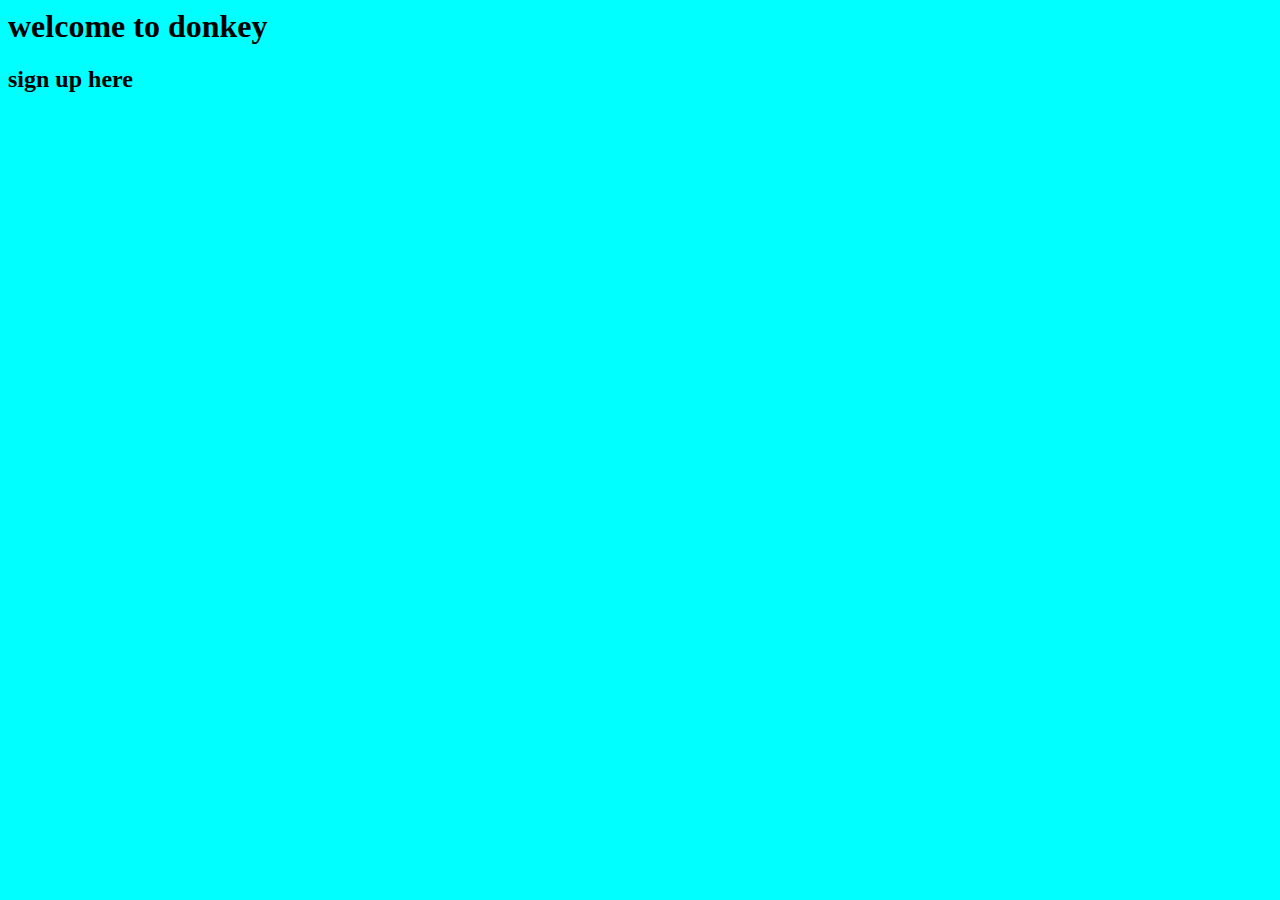
==== index.html @ d9279798 "started sign up page" ====
<html>
    <head>
        <title>
            Donkey
        </title>

    </head>
    <body style="background-color: aqua;">
        <div class="sign_up">
        <h1 >welcome to donkey</h1>
        <h2>sign up here</h2>
        </div>
    </body>
</html>
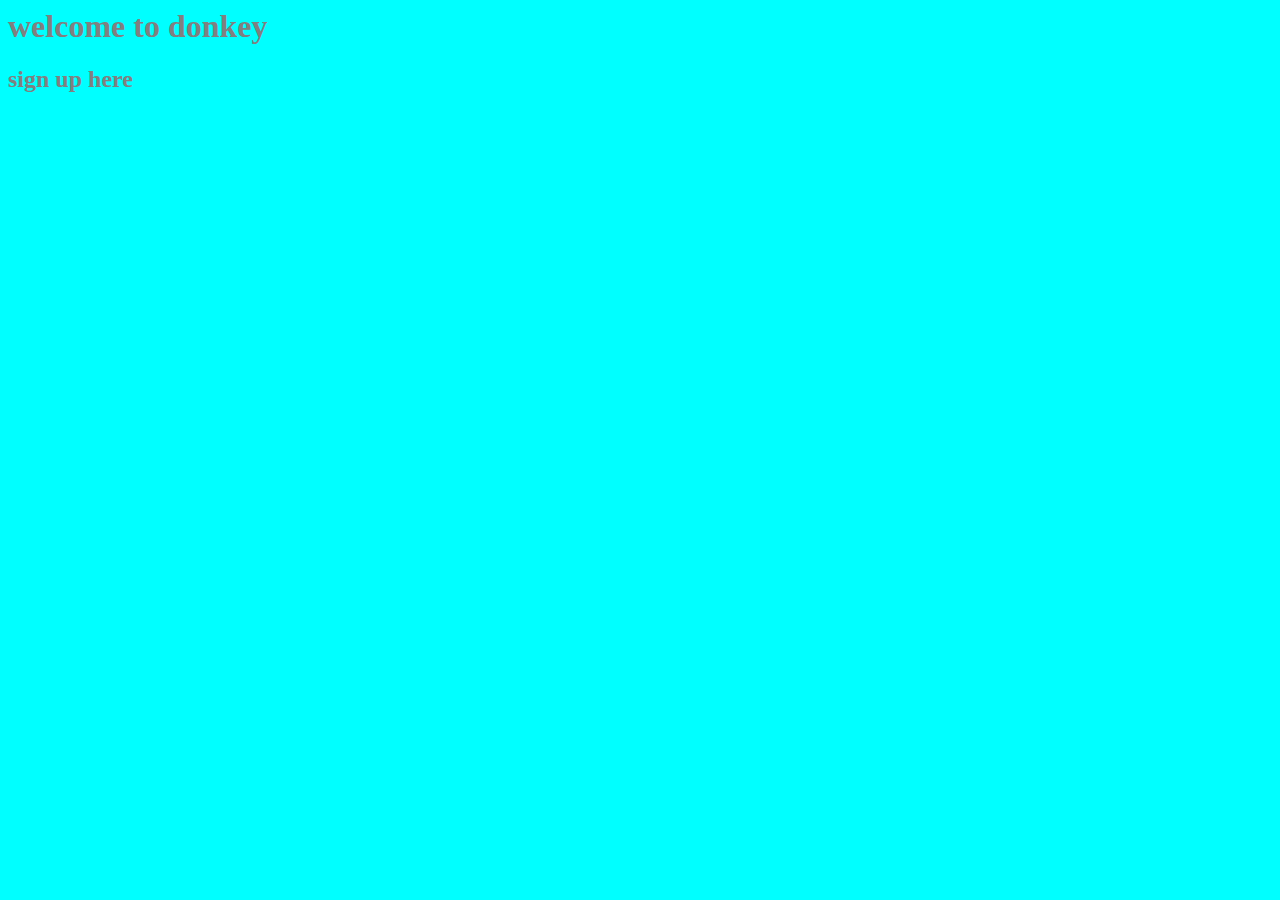
==== commit 0a0e2c21: "fixed css... again" ====
--- a/index.html
+++ b/index.html
@@ -3,7 +3,7 @@
         <title>
             Donkey
         </title>
-
+        <link rel="stylesheet" type="text/css" href="style.css">
     </head>
     <body style="background-color: aqua;">
         <div class="sign_up">
--- a/style.css
+++ b/style.css
@@ -0,0 +1,3 @@
+.sign_up{
+    color: grey;
+}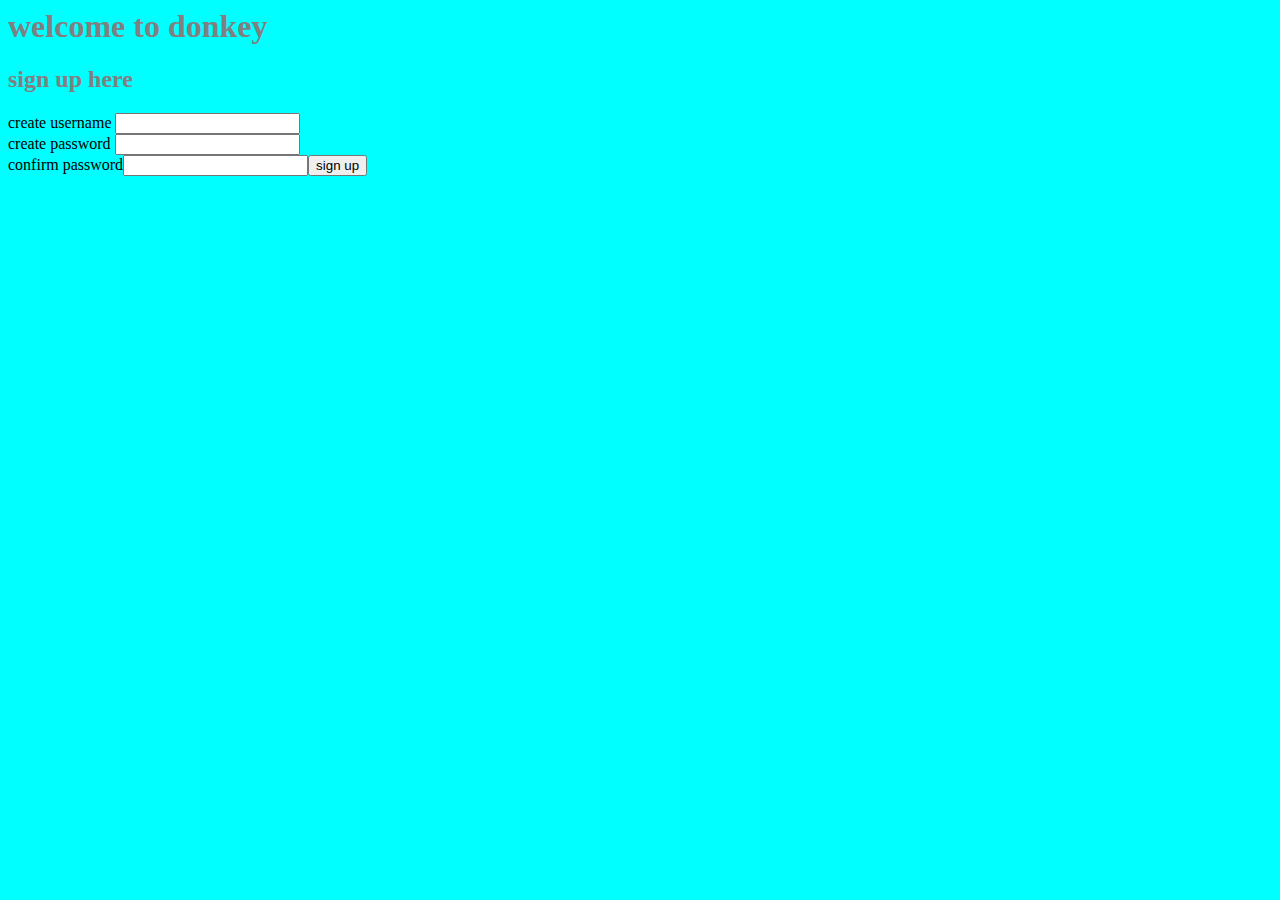
==== commit 30e28333: "added inputs" ====
--- a/index.html
+++ b/index.html
@@ -10,5 +10,13 @@
         <h1 >welcome to donkey</h1>
         <h2>sign up here</h2>
         </div>
+        <lable>create username  <input type="text" id ="userNameInput"></lable>
+        <br>
+        <lable>create password  <input type ="text" id ="passwordInput"></lable>
+        <br>
+        <lable>confirm password<input type ="text" id="confirmPassword"><button type ="button" id="signUp">sign up</button></lable>
     </body>
+    <script>
+
+    </script>
 </html>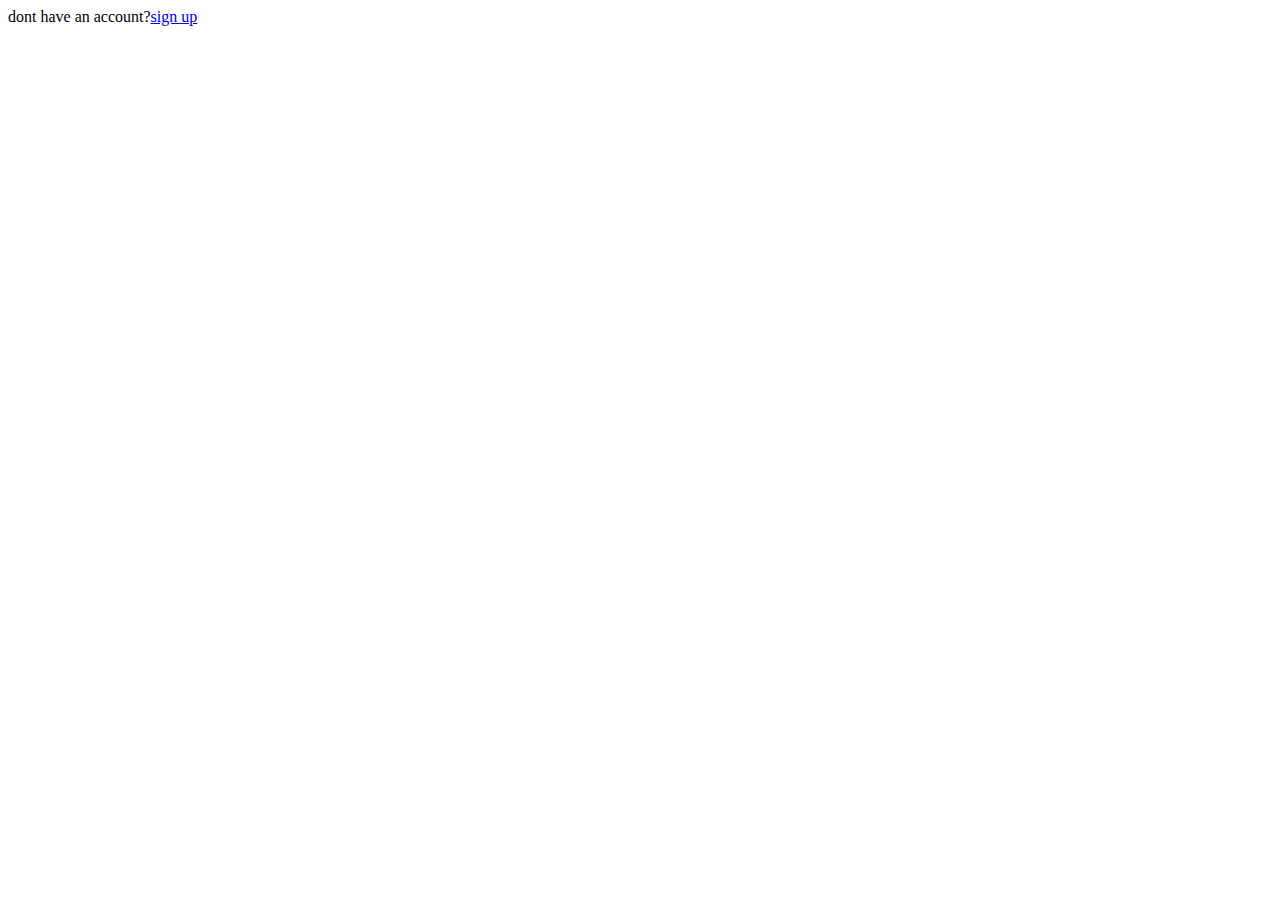
==== commit fd345e94: "added lots, php still not working" ====
--- a/index.html
+++ b/index.html
@@ -1,22 +1,12 @@
 <html>
     <head>
-        <title>
-            Donkey
-        </title>
-        <link rel="stylesheet" type="text/css" href="style.css">
+        <title>Donkey</title>
     </head>
-    <body style="background-color: aqua;">
-        <div class="sign_up">
-        <h1 >welcome to donkey</h1>
-        <h2>sign up here</h2>
-        </div>
-        <lable>create username  <input type="text" id ="userNameInput"></lable>
-        <br>
-        <lable>create password  <input type ="text" id ="passwordInput"></lable>
-        <br>
-        <lable>confirm password<input type ="text" id="confirmPassword"><button type ="button" id="signUp">sign up</button></lable>
+    <body>
+        <form action="connect.php" action="post">
+            
+
+        </form>
+        <p>dont have an account?<a href="sign_up.html">sign up</a></p>
     </body>
-    <script>
-
-    </script>
 </html>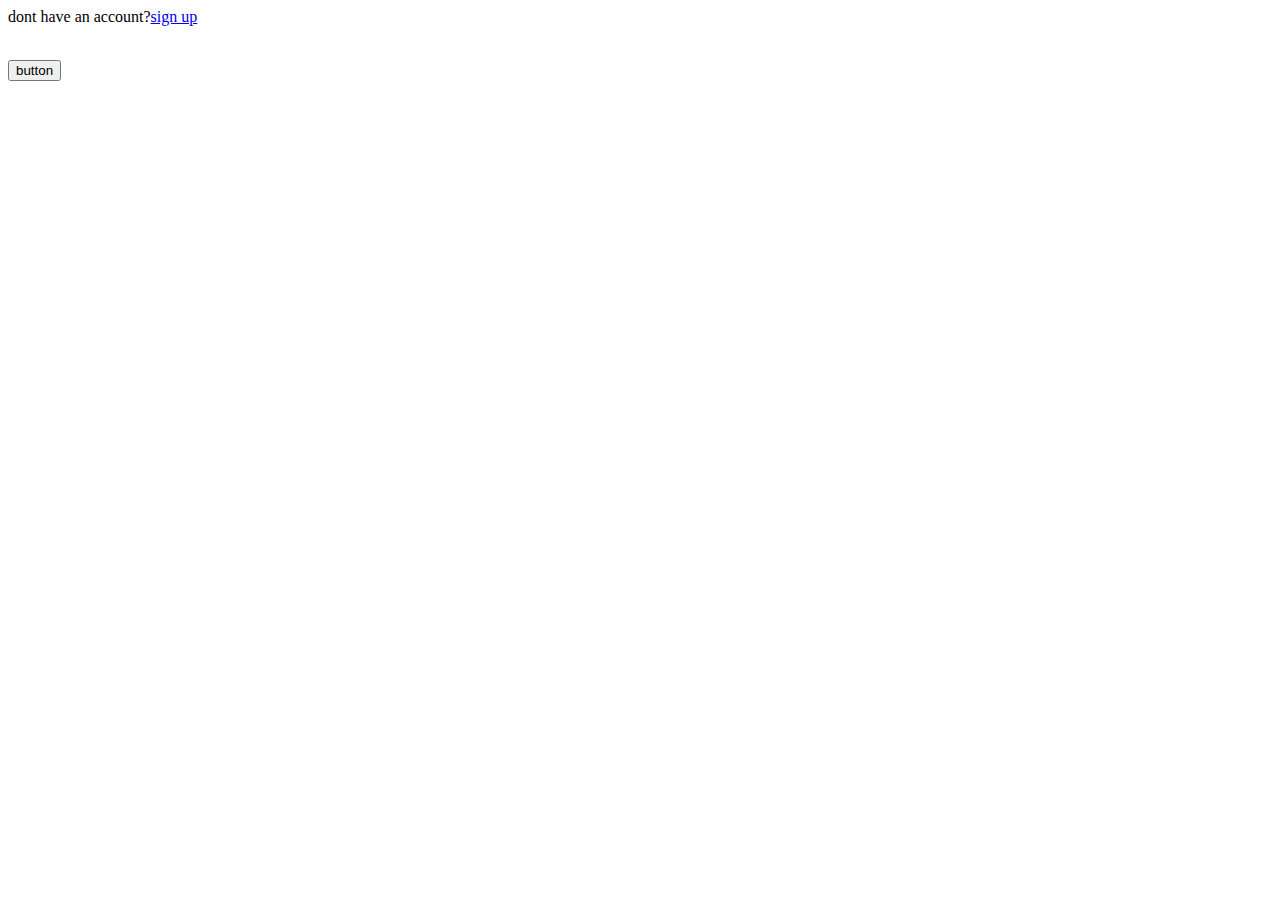
==== commit 3545ffa5: "idk" ====
--- a/index.html
+++ b/index.html
@@ -3,10 +3,15 @@
         <title>Donkey</title>
     </head>
     <body>
-        <form action="connect.php" action="post">
-            
+        
+        <p>dont have an account?<a href="sign_up.html">sign up</a></p>
+        <br>
+        <button id ="btn" onclick="myfunction()"> button</button>
 
-        </form>
-        <p>dont have an account?<a href="sign_up.html">sign up</a></p>
     </body>
+    <script>
+        function myfunction(){
+            alert("hello")
+        }
+    </script>
 </html>